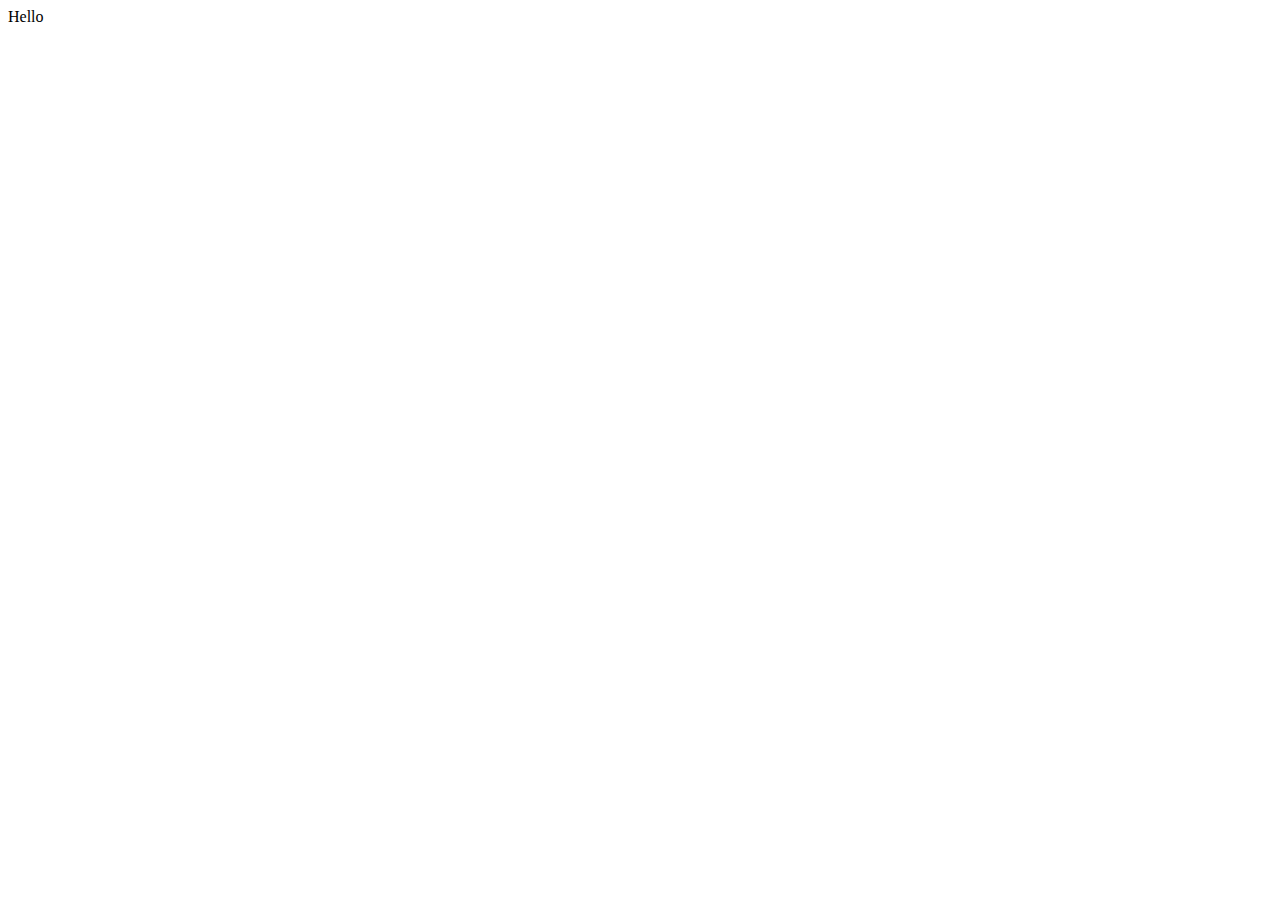
==== index.html @ d2f2785c "test" ====
<html>

<head>
  <meta charset="utf-8">
  <meta name="viewport" content="width=device-width">
  <title>Home Page</title>
  <link href="style.css" rel="stylesheet" type="text/css" />
</head>

<body>
  Hello
  <script src="script.js"></script>
</body>

</html>
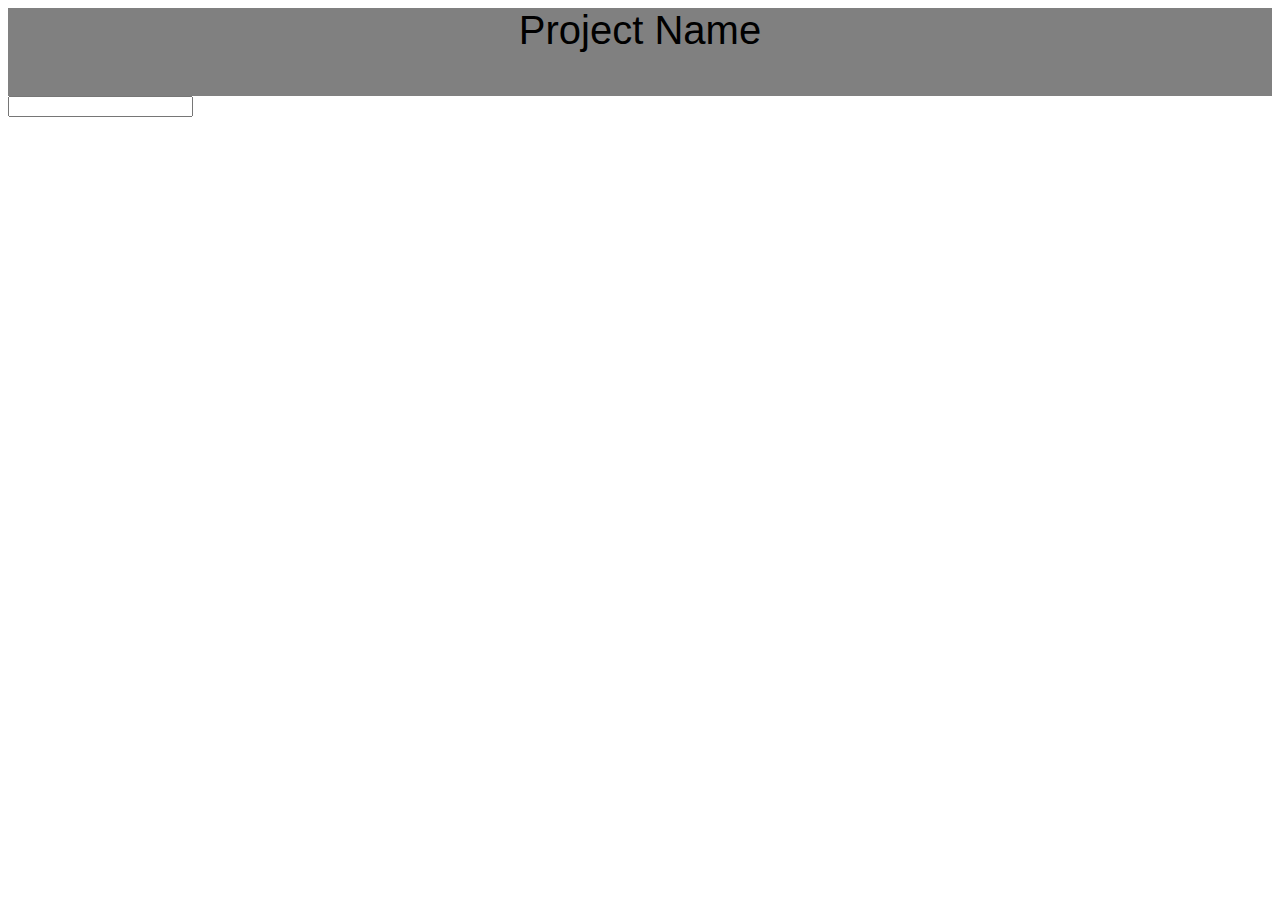
==== commit 26a16002: "moving" ====
--- a/index.html
+++ b/index.html
@@ -7,9 +7,15 @@
   <link href="style.css" rel="stylesheet" type="text/css" />
 </head>
 
+<header>
+    <div class="header">
+        <p class="header_text"> Project Name</p>
+    </div>
+  </header>
+
 <body>
-  Hello
-  <script src="script.js"></script>
+    <input type="text" id="book_title" name="book_title"><br>
+    <script src="script.js"></script>
 </body>
 
 </html>--- a/style.css
+++ b/style.css
@@ -0,0 +1,14 @@
+.header {
+    background-color: grey;
+    height: 10%;
+    width: 100%;
+    padding: 0;
+    vertical-align: middle;
+}
+
+.header_text {
+    color: black;
+    font-family: Arial;
+    font-size: 2.5em;
+    text-align: center;
+}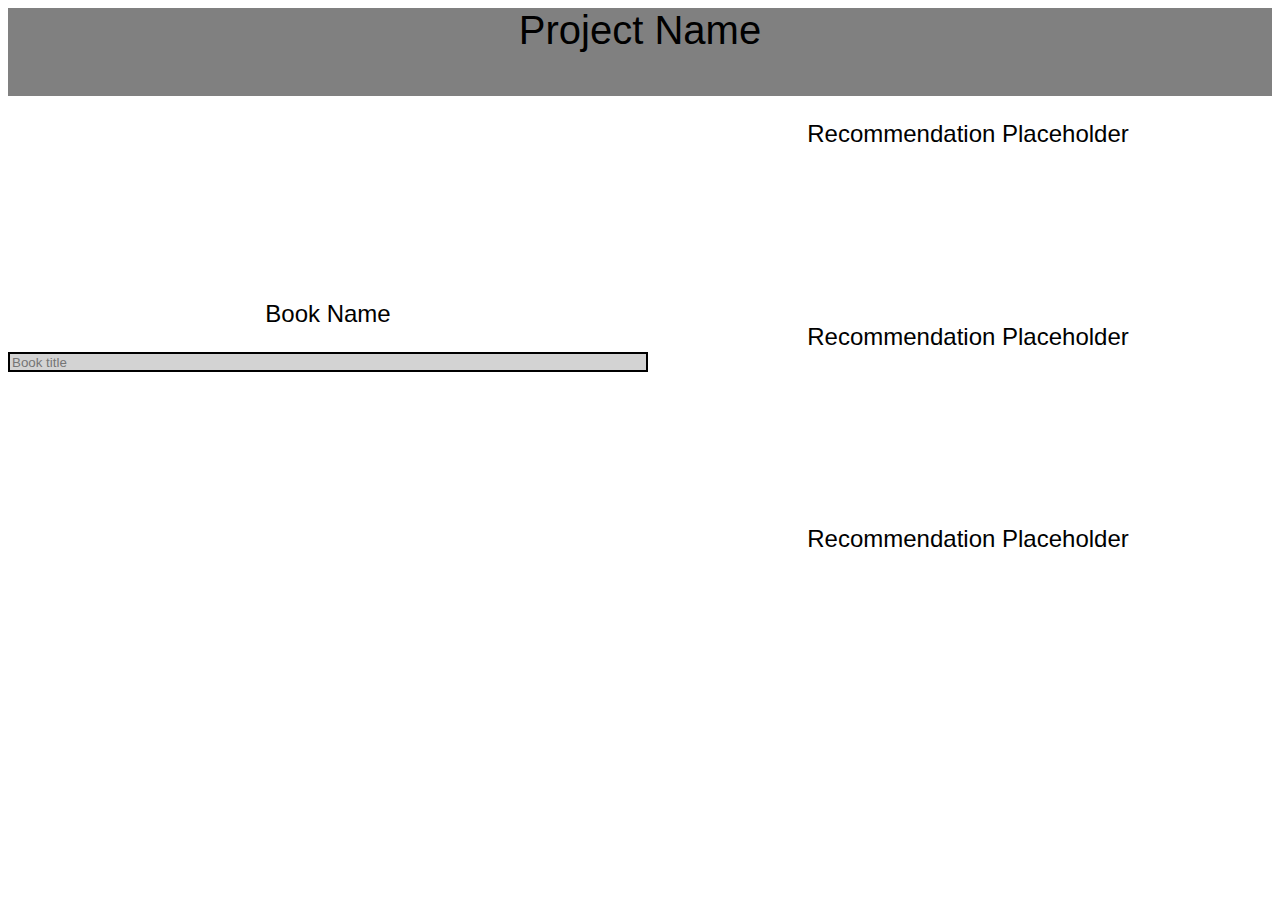
==== commit 5181f5db: "css input, better placeholders" ====
--- a/index.html
+++ b/index.html
@@ -8,14 +8,35 @@
 </head>
 
 <header>
-    <div class="header">
-        <p class="header_text"> Project Name</p>
-    </div>
-  </header>
+  <div class="header">
+    <p class="header_text"> Project Name</p>
+  </div>
+</header>
 
 <body>
-    <input type="text" id="book_title" name="book_title"><br>
-    <script src="script.js"></script>
+  <div class="split_side_screen">
+    <div class="half_screen">
+      <div class="empty_div">
+        <p class="regular_text">Book Name</p>
+        <form name="input" target="#here" method="post">
+          <input type="text" id="book_title" name="book_title" placeholder="Book title"><br>
+          <input type="submit" hidden />
+        </form>
+      </div>
+    </div>
+    <div class="half_screen">
+      <div class="placeholder_div">
+        <p class="regular_text">Recommendation Placeholder</p>
+      </div>
+      <div class="placeholder_div">
+        <p class="regular_text">Recommendation Placeholder</p>
+      </div>
+      <div class="placeholder_div">
+        <p class="regular_text">Recommendation Placeholder</p>
+      </div>
+    </div>
+  </div>
+  <script src="script.js"></script>
 </body>
 
 </html>--- a/style.css
+++ b/style.css
@@ -11,4 +11,49 @@
     font-family: Arial;
     font-size: 2.5em;
     text-align: center;
+}
+
+.regular_text{
+    color: black;
+    font-family: Arial;
+    font-size: 1.5em;
+    text-align: center;
+}
+
+.empty_div {
+    padding-top: 20vh;
+    width: 100%;
+    height: 20%;
+}
+
+.split_side_screen {
+    padding-left: 0;
+    width: 100%;
+    height: 60vh;
+    display: grid;
+    grid-template-columns: repeat(2, 1fr);
+}
+
+.half_screen {
+    padding-left: 0;
+    width: 50vw;
+    height: 100%;
+    display: inline-block;
+}
+
+.placeholder_div {
+    height: 33%;
+    color: grey;
+}
+
+input {
+    width: 100%;
+    height: 20px;
+    justify-content: center;
+    background-color: lightgray;
+    border: 2px solid black;
+}
+
+input[type=text]:focus {
+    background-color: beige;
 }